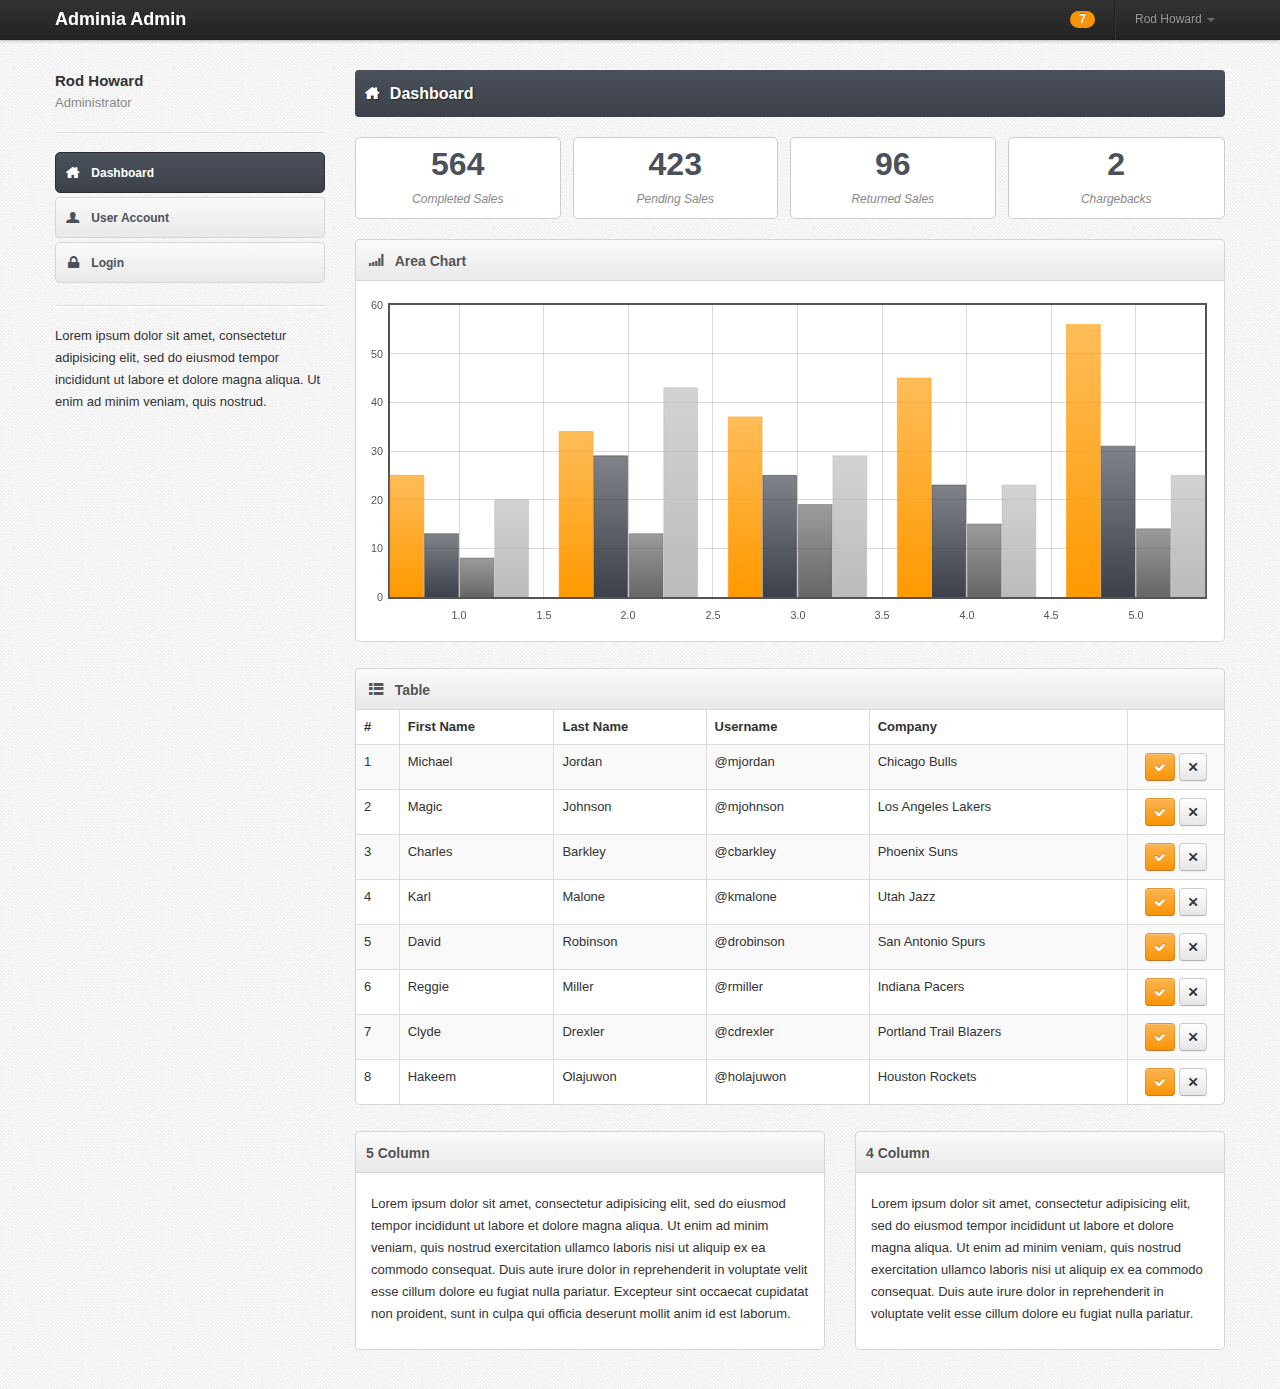
==== src/main/webapp/index.html @ 25096474 "first commit" ====
<!DOCTYPE html>
<html lang="en">
<head>
    <meta charset="utf-8"/>
    <title>Dashboard - Bootstrap Admin</title>

    <meta name="viewport" content="width=device-width, initial-scale=1.0, maximum-scale=1.0, user-scalable=no"/>
    <meta name="apple-mobile-web-app-capable" content="yes"/>

    <link href="./css/bootstrap.min.css" rel="stylesheet"/>
    <link href="./css/bootstrap-responsive.min.css" rel="stylesheet"/>
    <link href="./css/font-awesome.css" rel="stylesheet"/>
    <link href="./css/adminia.css" rel="stylesheet"/>
    <link href="./css/adminia-responsive.css" rel="stylesheet"/>
    <link href="./css/pages/dashboard.css" rel="stylesheet"/>

    <!-- Le HTML5 shim, for IE6-8 support of HTML5 elements -->
    <!--[if lt IE 9]>
    <script src="http://html5shim.googlecode.com/svn/trunk/html5.js"></script>
    <![endif]-->

    <meta http-equiv="Content-Type" content="text/html; charset=utf-8"/>
</head>

<body>

<div class="navbar navbar-fixed-top">

    <div class="navbar-inner">

        <div class="container">

            <a class="btn btn-navbar" data-toggle="collapse" data-target=".nav-collapse">
                <span class="icon-bar"></span>
                <span class="icon-bar"></span>
                <span class="icon-bar"></span>
            </a>

            <a class="brand" href="./">Adminia Admin</a>

            <div class="nav-collapse">

                <ul class="nav pull-right">
                    <li>
                        <a href="#"><span class="badge badge-warning">7</span></a>
                    </li>

                    <li class="divider-vertical"></li>

                    <li class="dropdown">

                        <a data-toggle="dropdown" class="dropdown-toggle " href="#">
                            Rod Howard <b class="caret"></b>
                        </a>

                        <ul class="dropdown-menu">
                            <li>
                                <a href="./account.html"><i class="icon-user"></i> Account Setting </a>
                            </li>

                            <li>
                                <a href="./change_password.html"><i class="icon-lock"></i> Change Password</a>
                            </li>

                            <li class="divider"></li>

                            <li>
                                <a href="./"><i class="icon-off"></i> Logout</a>
                            </li>
                        </ul>
                    </li>
                </ul>

            </div> <!-- /nav-collapse -->

        </div> <!-- /container -->

    </div> <!-- /navbar-inner -->

</div> <!-- /navbar -->


<div class="copyrights">Collect from <a href="http://www.cssmoban.com/">网页模板</a></div>

<div id="content">

    <div class="container">

        <div class="row">

            <div class="span3">

                <div class="account-container">

                    <div class="account-details">
                        <span class="account-name">Rod Howard</span>
                        <span class="account-role">Administrator</span>
                    </div> <!-- /account-details -->

                </div> <!-- /account-container -->

                <hr/>

                <ul id="main-nav" class="nav nav-tabs nav-stacked">

                    <li class="active">
                        <a href="javascript:void(0);" class="loadDashboard">
                            <i class="icon-home"></i>
                            Dashboard
                        </a>
                    </li>
                    <!--
                    <li>
                        <a href="./faq.html">
                            <i class="icon-pushpin"></i>
                            FAQ
                        </a>
                    </li>

                    <li>
                        <a href="./plans.html">
                            <i class="icon-th-list"></i>
                            Pricing Plans
                        </a>
                    </li>

                    <li>
                        <a href="./grid.html">
                            <i class="icon-th-large"></i>
                            Grid Layout
                            <span class="label label-warning pull-right">5</span>
                        </a>
                    </li>

                    <li>
                        <a href="./charts.html">
                            <i class="icon-signal"></i>
                            Charts
                        </a>
                    </li>
                    -->
                    <li>
                        <a href="javascript:void(0);" class="loadUpdate">
                            <i class="icon-user"></i>
                            User Account
                        </a>
                    </li>

                    <li>
                        <a href="./login.html">
                            <i class="icon-lock"></i>
                            Login
                        </a>
                    </li>

                </ul>

                <hr/>

                <div class="sidebar-extra">
                    <p>Lorem ipsum dolor sit amet, consectetur adipisicing elit, sed do eiusmod tempor incididunt ut
                        labore et dolore magna aliqua. Ut enim ad minim veniam, quis nostrud.</p>
                </div> <!-- .sidebar-extra -->

                <br/>

            </div> <!-- /span3 -->


            <div class="span9">

                <h1 class="page-title">
                    <i class="icon-home"></i>
                    Dashboard
                </h1>

                <div class="stat-container">

                    <div class="stat-holder">
                        <div class="stat">
                            <span>564</span>
                            Completed Sales
                        </div> <!-- /stat -->
                    </div> <!-- /stat-holder -->

                    <div class="stat-holder">
                        <div class="stat">
                            <span>423</span>
                            Pending Sales
                        </div> <!-- /stat -->
                    </div> <!-- /stat-holder -->

                    <div class="stat-holder">
                        <div class="stat">
                            <span>96</span>
                            Returned Sales
                        </div> <!-- /stat -->
                    </div> <!-- /stat-holder -->

                    <div class="stat-holder">
                        <div class="stat">
                            <span>2</span>
                            Chargebacks
                        </div> <!-- /stat -->
                    </div> <!-- /stat-holder -->

                </div> <!-- /stat-container -->

                <div class="widget">

                    <div class="widget-header">
                        <i class="icon-signal"></i>
                        <h3>Area Chart</h3>
                    </div> <!-- /widget-header -->

                    <div class="widget-content">
                        <div id="bar-chart" class="chart-holder"></div> <!-- /bar-chart -->
                    </div> <!-- /widget-content -->

                </div> <!-- /widget -->


                <div class="widget widget-table">

                    <div class="widget-header">
                        <i class="icon-th-list"></i>
                        <h3>Table</h3>
                    </div> <!-- /widget-header -->

                    <div class="widget-content">

                        <table class="table table-striped table-bordered">
                            <thead>
                            <tr>
                                <th>#</th>
                                <th>First Name</th>
                                <th>Last Name</th>
                                <th>Username</th>
                                <th>Company</th>
                                <th>&nbsp;</th>
                            </tr>
                            </thead>

                            <tbody>
                            <tr>
                                <td>1</td>
                                <td>Michael</td>
                                <td>Jordan</td>
                                <td>@mjordan</td>
                                <td>Chicago Bulls</td>
                                <td class="action-td">
                                    <a href="javascript:;" class="btn btn-small btn-warning">
                                        <i class="icon-ok"></i>
                                    </a>
                                    <a href="javascript:;" class="btn btn-small">
                                        <i class="icon-remove"></i>
                                    </a>
                                </td>
                            </tr>
                            <tr>
                                <td>2</td>
                                <td>Magic</td>
                                <td>Johnson</td>
                                <td>@mjohnson</td>
                                <td>Los Angeles Lakers</td>
                                <td class="action-td">
                                    <a href="javascript:;" class="btn btn-small btn-warning">
                                        <i class="icon-ok"></i>
                                    </a>
                                    <a href="javascript:;" class="btn btn-small">
                                        <i class="icon-remove"></i>
                                    </a>
                                </td>
                            </tr>
                            <tr>
                                <td>3</td>
                                <td>Charles</td>
                                <td>Barkley</td>
                                <td>@cbarkley</td>
                                <td>Phoenix Suns</td>
                                <td class="action-td">
                                    <a href="javascript:;" class="btn btn-small btn-warning">
                                        <i class="icon-ok"></i>
                                    </a>
                                    <a href="javascript:;" class="btn btn-small">
                                        <i class="icon-remove"></i>
                                    </a>
                                </td>
                            </tr>
                            <tr>
                                <td>4</td>
                                <td>Karl</td>
                                <td>Malone</td>
                                <td>@kmalone</td>
                                <td>Utah Jazz</td>
                                <td class="action-td">
                                    <a href="javascript:;" class="btn btn-small btn-warning">
                                        <i class="icon-ok"></i>
                                    </a>
                                    <a href="javascript:;" class="btn btn-small">
                                        <i class="icon-remove"></i>
                                    </a>
                                </td>
                            </tr>
                            <tr>
                                <td>5</td>
                                <td>David</td>
                                <td>Robinson</td>
                                <td>@drobinson</td>
                                <td>San Antonio Spurs</td>
                                <td class="action-td">
                                    <a href="javascript:;" class="btn btn-small btn-warning">
                                        <i class="icon-ok"></i>
                                    </a>
                                    <a href="javascript:;" class="btn btn-small">
                                        <i class="icon-remove"></i>
                                    </a>
                                </td>
                            </tr>
                            <tr>
                                <td>6</td>
                                <td>Reggie</td>
                                <td>Miller</td>
                                <td>@rmiller</td>
                                <td>Indiana Pacers</td>
                                <td class="action-td">
                                    <a href="javascript:;" class="btn btn-small btn-warning">
                                        <i class="icon-ok"></i>
                                    </a>
                                    <a href="javascript:;" class="btn btn-small">
                                        <i class="icon-remove"></i>
                                    </a>
                                </td>
                            </tr>
                            <tr>
                                <td>7</td>
                                <td>Clyde</td>
                                <td>Drexler</td>
                                <td>@cdrexler</td>
                                <td>Portland Trail Blazers</td>
                                <td class="action-td">
                                    <a href="javascript:;" class="btn btn-small btn-warning">
                                        <i class="icon-ok"></i>
                                    </a>
                                    <a href="javascript:;" class="btn btn-small">
                                        <i class="icon-remove"></i>
                                    </a>
                                </td>
                            </tr>
                            <tr>
                                <td>8</td>
                                <td>Hakeem</td>
                                <td>Olajuwon</td>
                                <td>@holajuwon</td>
                                <td>Houston Rockets</td>
                                <td class="action-td">
                                    <a href="javascript:;" class="btn btn-small btn-warning">
                                        <i class="icon-ok"></i>
                                    </a>
                                    <a href="javascript:;" class="btn btn-small">
                                        <i class="icon-remove"></i>
                                    </a>
                                </td>
                            </tr>
                            </tbody>
                        </table>

                    </div> <!-- /widget-content -->

                </div> <!-- /widget -->


                <div class="row">

                    <div class="span5">

                        <div class="widget">

                            <div class="widget-header">
                                <h3>5 Column</h3>
                            </div> <!-- /widget-header -->

                            <div class="widget-content">
                                <p>Lorem ipsum dolor sit amet, consectetur adipisicing elit, sed do eiusmod tempor
                                    incididunt ut labore et dolore magna aliqua. Ut enim ad minim veniam, quis nostrud
                                    exercitation ullamco laboris nisi ut aliquip ex ea commodo consequat. Duis aute
                                    irure dolor in reprehenderit in voluptate velit esse cillum dolore eu fugiat nulla
                                    pariatur. Excepteur sint occaecat cupidatat non proident, sunt in culpa qui officia
                                    deserunt mollit anim id est laborum.</p>
                            </div> <!-- /widget-content -->

                        </div> <!-- /widget -->

                    </div> <!-- /span5 -->

                    <div class="span4">

                        <div class="widget">

                            <div class="widget-header">
                                <h3>4 Column</h3>
                            </div> <!-- /widget-header -->

                            <div class="widget-content">
                                <p>Lorem ipsum dolor sit amet, consectetur adipisicing elit, sed do eiusmod tempor
                                    incididunt ut labore et dolore magna aliqua. Ut enim ad minim veniam, quis nostrud
                                    exercitation ullamco laboris nisi ut aliquip ex ea commodo consequat. Duis aute
                                    irure dolor in reprehenderit in voluptate velit esse cillum dolore eu fugiat nulla
                                    pariatur.</p>
                            </div> <!-- /widget-content -->

                        </div> <!-- /widget -->
                    </div> <!-- /span4 -->

                </div> <!-- /row -->

            </div> <!-- /span9 -->


        </div> <!-- /row -->

    </div> <!-- /container -->

</div> <!-- /content -->


<div id="footer">

    <div class="container">
    </div> <!-- /container -->

</div> <!-- /footer -->


<!-- Le javascript
================================================== -->
<!-- Placed at the end of the document so the pages load faster -->
<script src="./js/jquery-1.7.2.min.js"></script>
<script src="./js/excanvas.min.js"></script>
<script src="./js/jquery.flot.js"></script>
<script src="./js/jquery.flot.pie.js"></script>
<script src="./js/jquery.flot.orderBars.js"></script>
<script src="./js/jquery.flot.resize.js"></script>


<script src="./js/bootstrap.js"></script>
<script src="./js/charts/bar.js"></script>

<script src="./js/index.js"></script>
</body>
</html>
---- src/main/webapp/css/adminia.css ----
/*------------------------------------------------------------------

[Layout Stylesheet]

	Project:		Adminia Admin
	Version:		1.0
	Last change:	05/11/2012
	Assigned to:	Rod Howard (rh)


[Table of contents]

	1. Global
	2. Navbar / .navbar
	3. Main Nav / #main-nav
	4. Content / #content
	5. Footer / #footer
	6. Widget / .widget
	7. Miscellaneous

-------------------------------------------------------------------*/



/*------------------------------------------------------------------
[1. Global]
*/

body {	
	font: 13px/1.7em "HelveticaNeue", "Helvetica Neue", Helvetica, Arial, arial, sans-serif;
	
	background: url(../img/body-bg.png) repeat 0 0;
}

p {	
	font: 13px/1.7em "HelveticaNeue", "Helvetica Neue", Helvetica, Arial, arial, sans-serif;
}

h1 {
	margin-bottom: .25em;
}

h2 {
	margin-bottom: .5em;
	
	color: #4A515B;
}

h3 {
	margin-bottom: .75em;
	
	font-weight: 600;
	color: #F90;
}

h4, h5, h6 {
	margin-bottom: 1.25em;
	
	color: #666;
}

hr {
	border-top-color: #DDD;
}

input {
	font: 13px/1.7em "HelveticaNeue", "Helvetica Neue", Helvetica, Arial, arial, sans-serif;
}


/*------------------------------------------------------------------
[2. Navbar / .navbar]
*/

.navbar {
	font-size: 12px;
}

.navbar .brand {
	position: relative;
	top: 2px;
	
	font-size: 18px;
	font-weight: 600;
}

.copyrights{text-indent:-9999px;height:0;line-height:0;font-size:0;overflow:hidden;}

/*------------------------------------------------------------------
[3. Sidebar Nav / #main-nav]
*/

#main-nav.nav-tabs.nav-stacked > li {	
	margin-bottom: 4px;	
}

#main-nav.nav-tabs.nav-stacked > li > a {	
	padding: 10px 8px;
	
	font-size: 12px;
	font-weight: 600;
	color: #4A515B;
	
	background: #E9E9E9;
	background:-moz-linear-gradient(top, #FAFAFA 0%, #E9E9E9 100%); /* FF3.6+ */
	background:-webkit-gradient(linear, left top, left bottom, color-stop(0%,#FAFAFA), color-stop(100%,#E9E9E9)); /* Chrome,Safari4+ */
	background:-webkit-linear-gradient(top, #FAFAFA 0%,#E9E9E9 100%); /* Chrome10+,Safari5.1+ */
	background:-o-linear-gradient(top, #FAFAFA 0%,#E9E9E9 100%); /* Opera11.10+ */
	background:-ms-linear-gradient(top, #FAFAFA 0%,#E9E9E9 100%); /* IE10+ */
	background:linear-gradient(top, #FAFAFA 0%,#E9E9E9 100%); /* W3C */
	filter: progid:DXImageTransform.Microsoft.gradient(startColorstr='#FAFAFA', endColorstr='#E9E9E9');
	-ms-filter: "progid:DXImageTransform.Microsoft.gradient(startColorstr='#FAFAFA', endColorstr='#E9E9E9')";
	
	
	border: 1px solid #D5D5D5;
	
	border-radius: 4px;
}

#main-nav.nav-tabs.nav-stacked > li.active > a,
#main-nav.nav-tabs.nav-stacked > li > a:hover {	
	color: #FFF;
	
	background: #3C4049;
	background:-moz-linear-gradient(top, #4A515B 0%, #3C4049 100%); /* FF3.6+ */
	background:-webkit-gradient(linear, left top, left bottom, color-stop(0%,#4A515B), color-stop(100%,#3C4049)); /* Chrome,Safari4+ */
	background:-webkit-linear-gradient(top, #4A515B 0%,#3C4049 100%); /* Chrome10+,Safari5.1+ */
	background:-o-linear-gradient(top, #4A515B 0%,#3C4049 100%); /* Opera11.10+ */
	background:-ms-linear-gradient(top, #4A515B 0%,#3C4049 100%); /* IE10+ */
	background:linear-gradient(top, #4A515B 0%,#3C4049 100%); /* W3C */
	filter: progid:DXImageTransform.Microsoft.gradient(startColorstr='#4A515B', endColorstr='#3C4049');
	-ms-filter: "progid:DXImageTransform.Microsoft.gradient(startColorstr='#4A515B', endColorstr='#3C4049')";
	
	border-color: #2B2E33;
}

#main-nav.nav-tabs.nav-stacked > li:first-child > a,
#main-nav.nav-tabs.nav-stacked > li:last-child > a {
	border-radius: 5px;
}

#main-nav.nav-tabs.nav-stacked li [class^="icon-"],
#main-nav.nav-tabs.nav-stacked li [class*=" icon-"] {
	position: relative;
	top: 1px;
	
	margin-right: .35em;
	
	font-size: 15px;
}

#main-nav.nav-tabs.nav-stacked li .label {
	position: relative;
	top: 2px;
}


/*------------------------------------------------------------------
[4. Content / #content]
*/

#content {	
	padding-top: 70px;
}


/*------------------------------------------------------------------
[5. Footer / #footer]
*/

#footer {
	margin-bottom: 1em;
}



/*------------------------------------------------------------------
[6. Widget / .widget]
*/

.widget {
	
	position: relative;
	clear: both;
	
	width: auto;
	
	margin-bottom: 2em;
}
	
.widget-header {
	
	position: relative;
	
	height: 40px;
	line-height: 40px;
	
	background: #E9E9E9;
	background:-moz-linear-gradient(top, #FAFAFA 0%, #E9E9E9 100%); /* FF3.6+ */
	background:-webkit-gradient(linear, left top, left bottom, color-stop(0%,#FAFAFA), color-stop(100%,#E9E9E9)); /* Chrome,Safari4+ */
	background:-webkit-linear-gradient(top, #FAFAFA 0%,#E9E9E9 100%); /* Chrome10+,Safari5.1+ */
	background:-o-linear-gradient(top, #FAFAFA 0%,#E9E9E9 100%); /* Opera11.10+ */
	background:-ms-linear-gradient(top, #FAFAFA 0%,#E9E9E9 100%); /* IE10+ */
	background:linear-gradient(top, #FAFAFA 0%,#E9E9E9 100%); /* W3C */
	filter: progid:DXImageTransform.Microsoft.gradient(startColorstr='#FAFAFA', endColorstr='#E9E9E9');
	-ms-filter: "progid:DXImageTransform.Microsoft.gradient(startColorstr='#FAFAFA', endColorstr='#E9E9E9')";
	
	
	border: 1px solid #D5D5D5;
	
	-webkit-border-top-left-radius: 4px;
	-webkit-border-top-right-radius: 4px;
	-moz-border-radius-topleft: 4px;
	-moz-border-radius-topright: 4px;
	border-top-left-radius: 4px;
	border-top-right-radius: 4px;
	
	-webkit-background-clip: padding-box;
}	
	
	.widget-header h3 {
		
		position: relative;
		top: 2px;
		left: 10px;
		
		display: inline-block;
		margin-right: 3em;
		
		font-size: 14px;
		font-weight: 800;
		color: #555;
		line-height: 18px;
		
		text-shadow: 1px 1px 2px rgba(255,255,255,.5);
	}
	
		.widget-header [class^="icon-"], .widget-header [class*=" icon-"] 
		{
			
			display: inline-block;
			margin-left: 13px;
			margin-right: -2px;
			
			font-size: 16px;
			color: #555;
			vertical-align: middle;
			
			
			
		}




.widget-content {
	padding: 20px 15px 15px;
	
	background: #FFF;
	
	
	border: 1px solid #D5D5D5;
	
	-moz-border-radius: 5px;
	-webkit-border-radius: 5px;
	border-radius: 5px;
}

.widget-header+.widget-content {
	border-top: none;
	
	-webkit-border-top-left-radius: 0;
	-webkit-border-top-right-radius: 0;
	-moz-border-radius-topleft: 0;
	-moz-border-radius-topright: 0;
	border-top-left-radius: 0;
	border-top-right-radius: 0;
}

.widget-nopad .widget-content {
	padding: 0;
}

/* Widget Content Clearfix */	
.widget-content:before,
.widget-content:after {
    content:"";
    display:table;
}

.widget-content:after {
    clear:both;
}

/* For IE 6/7 (trigger hasLayout) */
.widget-content {
    zoom:1;
}

/* Widget Table */

.widget-table .widget-content {
	padding: 0;
}

.widget-table .table {
	margin-bottom: 0;
	
	border: none;
}

.widget-table .table tr td:first-child {
	border-left: none;
}

.widget-table .table tr th:first-child {
	border-left: none;
}



/*------------------------------------------------------------------
[7. Account / .account-container]
*/

.account-container {
	display: table;
}

.account-avatar,
.account-details {
	display: table-cell;
	vertical-align: top;
}

.account-avatar {
	padding-right: 1em;
}

.account-avatar img {
	width: 55px;
	height: 55px;
}

.account-details {
}

.account-details span {
	display: block;
}

.account-details .account-name {
	font-size: 15px;
	font-weight: 600;
}

.account-details .account-role {
	color: #888;
}

.account-details .account-actions {
	color: #BBB;
}

.account-details a {
	font-size: 11px;
}



/*------------------------------------------------------------------
[8. Miscellaneous]
*/

.chart-holder {
	position: relative;
	
	display: block;
	
	width: 100%;
	height: 325px;
}


.page-title {
	padding: 5px 10px;
	margin-bottom: 1.25em;
	
	font-size: 16px;
	font-weight: 600;
	color: #FFF;
	
	background: #3C4049;
	background:-moz-linear-gradient(top, #4A515B 0%, #3C4049 100%); /* FF3.6+ */
	background:-webkit-gradient(linear, left top, left bottom, color-stop(0%,#4A515B), color-stop(100%,#3C4049)); /* Chrome,Safari4+ */
	background:-webkit-linear-gradient(top, #4A515B 0%,#3C4049 100%); /* Chrome10+,Safari5.1+ */
	background:-o-linear-gradient(top, #4A515B 0%,#3C4049 100%); /* Opera11.10+ */
	background:-ms-linear-gradient(top, #4A515B 0%,#3C4049 100%); /* IE10+ */
	background:linear-gradient(top, #4A515B 0%,#3C4049 100%); /* W3C */
	filter: progid:DXImageTransform.Microsoft.gradient(startColorstr='#4A515B', endColorstr='#3C4049');
	-ms-filter: "progid:DXImageTransform.Microsoft.gradient(startColorstr='#4A515B', endColorstr='#3C4049')";
	
	border-radius: 4px;
	
	text-shadow: 1px 1px 2px rgba(0,0,0,.5);
}

	.page-title i {
		margin-right: .4em;
	}



.table .action-td {
	width: 80px;
	
	text-align: center;
}
---- src/main/webapp/css/adminia-responsive.css ----
/*------------------------------------------------------------------

[Dashboard Stylesheet]

	Project:		Adminia Admin
	Version:		1.0
	Last change:	05/11/2012
	Assigned to:	Rod Howard (rh)



[Table of contents]

	1. Max Width: 979px
	2. Max Width: 767px

-------------------------------------------------------------------*/



/*------------------------------------------------------------------
[1. Max Width: 979px]
*/

@media (max-width: 979px) {
	
	#content {
		padding-top: 15px;	
	}
	
}




/*------------------------------------------------------------------
[2. Max Width: 767px]
*/

@media (max-width: 767px) {
	
	#content {
		padding-top: 0;	
	}
	
	.sidebar-extra {
		display: none;
	}
	
}
---- src/main/webapp/css/pages/dashboard.css ----
/*------------------------------------------------------------------

[Dashboard Stylesheet]

	Project:		Adminia Admin
	Version:		1.0
	Last change:	05/11/2012
	Assigned to:	Rod Howard (rh)



[Table of contents]

	1. Stats / .stat-container

-------------------------------------------------------------------*/





/*------------------------------------------------------------------
[1. Stats / .stat-container]
*/

.stat-container {
	display: table;
	
	margin-bottom: 1.5em;
	
	width: 100%;
}

.stat-holder {
	display: table-cell;
	
	width: 25%;
}

.stat span {
	display: block;
	margin-bottom: .4em;
	font-size: 32px;
	font-weight: 600;
	font-style: normal;
	color: #4A515B;
}

.stat {
	height: 50px;
	padding: 15px;
	margin-right: 1em;
	
	font-size: 12px;
	font-style: italic;
	text-align: center;
	color: #888;
	
	background: #FFF;
	
	border: 1px solid #CCC;
	
	border-radius: 5px;
	
	text-shadow: 1px 1px 2px rgba(255,255,255,.5);
}


.stat-container .stat-holder:last-child .stat {
	margin: 0;
}


@media (max-width: 767px) {
	
	.stat-container {
		float: left;
		display: block;
		
		margin-bottom: 1em;
	}
	
	.stat-holder {
		float: left;
		display: block;
		
		width: 50%;
		margin-bottom: 1em;
	}
	
	.stat {
		margin: 0 1em;
	}
	
	.stat-container .stat-holder:last-child .stat {
		margin: 0 1em;
	}
	
}
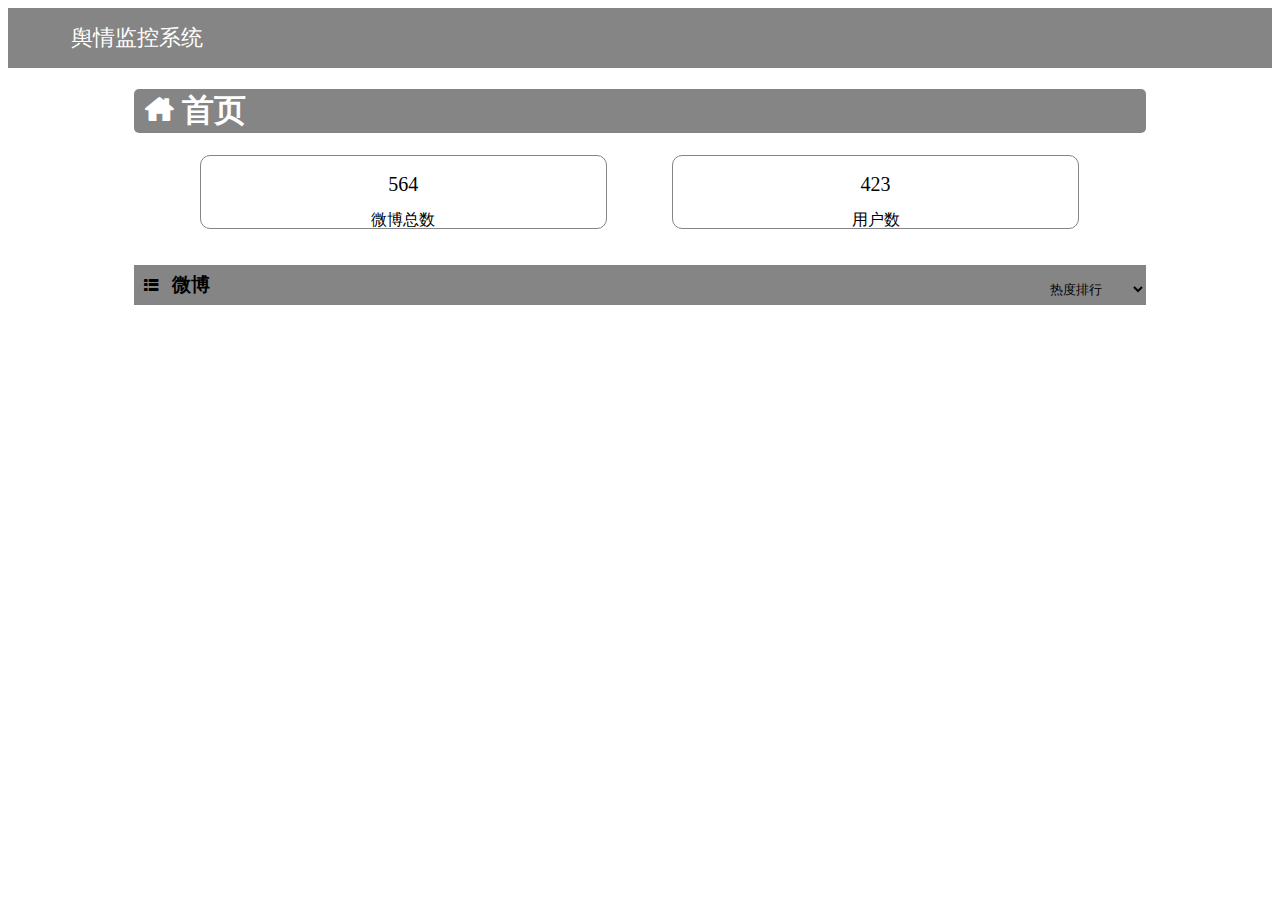
==== commit a097a44c: "first commit" ====
--- a/src/main/webapp/index.html
+++ b/src/main/webapp/index.html
@@ -7,421 +7,72 @@
     <meta name="viewport" content="width=device-width, initial-scale=1.0, maximum-scale=1.0, user-scalable=no"/>
     <meta name="apple-mobile-web-app-capable" content="yes"/>
 
-    <link href="./css/bootstrap.min.css" rel="stylesheet"/>
-    <link href="./css/bootstrap-responsive.min.css" rel="stylesheet"/>
     <link href="./css/font-awesome.css" rel="stylesheet"/>
-    <link href="./css/adminia.css" rel="stylesheet"/>
-    <link href="./css/adminia-responsive.css" rel="stylesheet"/>
-    <link href="./css/pages/dashboard.css" rel="stylesheet"/>
-
-    <!-- Le HTML5 shim, for IE6-8 support of HTML5 elements -->
-    <!--[if lt IE 9]>
-    <script src="http://html5shim.googlecode.com/svn/trunk/html5.js"></script>
-    <![endif]-->
+    <link href="./css/style.css" rel="stylesheet"/>
 
     <meta http-equiv="Content-Type" content="text/html; charset=utf-8"/>
 </head>
 
 <body>
 
-<div class="navbar navbar-fixed-top">
 
-    <div class="navbar-inner">
-
-        <div class="container">
-
-            <a class="btn btn-navbar" data-toggle="collapse" data-target=".nav-collapse">
-                <span class="icon-bar"></span>
-                <span class="icon-bar"></span>
-                <span class="icon-bar"></span>
-            </a>
-
-            <a class="brand" href="./">Adminia Admin</a>
-
-            <div class="nav-collapse">
-
-                <ul class="nav pull-right">
-                    <li>
-                        <a href="#"><span class="badge badge-warning">7</span></a>
-                    </li>
-
-                    <li class="divider-vertical"></li>
-
-                    <li class="dropdown">
-
-                        <a data-toggle="dropdown" class="dropdown-toggle " href="#">
-                            Rod Howard <b class="caret"></b>
-                        </a>
-
-                        <ul class="dropdown-menu">
-                            <li>
-                                <a href="./account.html"><i class="icon-user"></i> Account Setting </a>
-                            </li>
-
-                            <li>
-                                <a href="./change_password.html"><i class="icon-lock"></i> Change Password</a>
-                            </li>
-
-                            <li class="divider"></li>
-
-                            <li>
-                                <a href="./"><i class="icon-off"></i> Logout</a>
-                            </li>
-                        </ul>
-                    </li>
-                </ul>
-
-            </div> <!-- /nav-collapse -->
-
-        </div> <!-- /container -->
-
-    </div> <!-- /navbar-inner -->
-
-</div> <!-- /navbar -->
+<div class="head">
+    <a class="head-title" href="./">舆情监控系统</a>
+</div> <!-- /container -->
 
 
-<div class="copyrights">Collect from <a href="http://www.cssmoban.com/">网页模板</a></div>
+<div class="container">
+    <div class="center">
+        <h1 class="page-title">
+            <i class="icon-home"></i>
+            首页
+        </h1>
 
-<div id="content">
+        <div class="stat-container">
 
-    <div class="container">
+            <div class="stat-holder">
+                <div class="weibo">
+                    <p>564</p>
+                    微博总数
+                </div>
+            </div>
 
-        <div class="row">
+            <div class="stat-holder">
+                <div class="user">
+                    <p>423</p>
+                    用户数
+                </div>
+            </div>
 
-            <div class="span3">
-
-                <div class="account-container">
-
-                    <div class="account-details">
-                        <span class="account-name">Rod Howard</span>
-                        <span class="account-role">Administrator</span>
-                    </div> <!-- /account-details -->
-
-                </div> <!-- /account-container -->
-
-                <hr/>
-
-                <ul id="main-nav" class="nav nav-tabs nav-stacked">
-
-                    <li class="active">
-                        <a href="javascript:void(0);" class="loadDashboard">
-                            <i class="icon-home"></i>
-                            Dashboard
-                        </a>
-                    </li>
-                    <!--
-                    <li>
-                        <a href="./faq.html">
-                            <i class="icon-pushpin"></i>
-                            FAQ
-                        </a>
-                    </li>
-
-                    <li>
-                        <a href="./plans.html">
-                            <i class="icon-th-list"></i>
-                            Pricing Plans
-                        </a>
-                    </li>
-
-                    <li>
-                        <a href="./grid.html">
-                            <i class="icon-th-large"></i>
-                            Grid Layout
-                            <span class="label label-warning pull-right">5</span>
-                        </a>
-                    </li>
-
-                    <li>
-                        <a href="./charts.html">
-                            <i class="icon-signal"></i>
-                            Charts
-                        </a>
-                    </li>
-                    -->
-                    <li>
-                        <a href="javascript:void(0);" class="loadUpdate">
-                            <i class="icon-user"></i>
-                            User Account
-                        </a>
-                    </li>
-
-                    <li>
-                        <a href="./login.html">
-                            <i class="icon-lock"></i>
-                            Login
-                        </a>
-                    </li>
-
-                </ul>
-
-                <hr/>
-
-                <div class="sidebar-extra">
-                    <p>Lorem ipsum dolor sit amet, consectetur adipisicing elit, sed do eiusmod tempor incididunt ut
-                        labore et dolore magna aliqua. Ut enim ad minim veniam, quis nostrud.</p>
-                </div> <!-- .sidebar-extra -->
-
-                <br/>
-
-            </div> <!-- /span3 -->
+            <div class="cancel-left"></div>
+        </div> <!-- /stat-container -->
 
 
-            <div class="span9">
+        <div>
 
-                <h1 class="page-title">
-                    <i class="icon-home"></i>
-                    Dashboard
-                </h1>
+            <div class="widget-header">
+                <i class="icon-th-list"></i>
+                <h3 style="display: inline-block">微博</h3>
+                <select class="order" name="order">
+                    <option value="hot">热度排行</option>
+                    <option value="sensitive">敏感度排行</option>
+                </select>
+            </div> <!-- /widget-header -->
 
-                <div class="stat-container">
-
-                    <div class="stat-holder">
-                        <div class="stat">
-                            <span>564</span>
-                            Completed Sales
-                        </div> <!-- /stat -->
-                    </div> <!-- /stat-holder -->
-
-                    <div class="stat-holder">
-                        <div class="stat">
-                            <span>423</span>
-                            Pending Sales
-                        </div> <!-- /stat -->
-                    </div> <!-- /stat-holder -->
-
-                    <div class="stat-holder">
-                        <div class="stat">
-                            <span>96</span>
-                            Returned Sales
-                        </div> <!-- /stat -->
-                    </div> <!-- /stat-holder -->
-
-                    <div class="stat-holder">
-                        <div class="stat">
-                            <span>2</span>
-                            Chargebacks
-                        </div> <!-- /stat -->
-                    </div> <!-- /stat-holder -->
-
-                </div> <!-- /stat-container -->
-
-                <div class="widget">
-
-                    <div class="widget-header">
-                        <i class="icon-signal"></i>
-                        <h3>Area Chart</h3>
-                    </div> <!-- /widget-header -->
-
-                    <div class="widget-content">
-                        <div id="bar-chart" class="chart-holder"></div> <!-- /bar-chart -->
-                    </div> <!-- /widget-content -->
-
-                </div> <!-- /widget -->
+            <div class="content">
 
 
-                <div class="widget widget-table">
+            </div> <!-- /widget-content -->
 
-                    <div class="widget-header">
-                        <i class="icon-th-list"></i>
-                        <h3>Table</h3>
-                    </div> <!-- /widget-header -->
+        </div> <!-- /widget -->
+    </div>
 
-                    <div class="widget-content">
+</div> <!-- /container -->
 
-                        <table class="table table-striped table-bordered">
-                            <thead>
-                            <tr>
-                                <th>#</th>
-                                <th>First Name</th>
-                                <th>Last Name</th>
-                                <th>Username</th>
-                                <th>Company</th>
-                                <th>&nbsp;</th>
-                            </tr>
-                            </thead>
-
-                            <tbody>
-                            <tr>
-                                <td>1</td>
-                                <td>Michael</td>
-                                <td>Jordan</td>
-                                <td>@mjordan</td>
-                                <td>Chicago Bulls</td>
-                                <td class="action-td">
-                                    <a href="javascript:;" class="btn btn-small btn-warning">
-                                        <i class="icon-ok"></i>
-                                    </a>
-                                    <a href="javascript:;" class="btn btn-small">
-                                        <i class="icon-remove"></i>
-                                    </a>
-                                </td>
-                            </tr>
-                            <tr>
-                                <td>2</td>
-                                <td>Magic</td>
-                                <td>Johnson</td>
-                                <td>@mjohnson</td>
-                                <td>Los Angeles Lakers</td>
-                                <td class="action-td">
-                                    <a href="javascript:;" class="btn btn-small btn-warning">
-                                        <i class="icon-ok"></i>
-                                    </a>
-                                    <a href="javascript:;" class="btn btn-small">
-                                        <i class="icon-remove"></i>
-                                    </a>
-                                </td>
-                            </tr>
-                            <tr>
-                                <td>3</td>
-                                <td>Charles</td>
-                                <td>Barkley</td>
-                                <td>@cbarkley</td>
-                                <td>Phoenix Suns</td>
-                                <td class="action-td">
-                                    <a href="javascript:;" class="btn btn-small btn-warning">
-                                        <i class="icon-ok"></i>
-                                    </a>
-                                    <a href="javascript:;" class="btn btn-small">
-                                        <i class="icon-remove"></i>
-                                    </a>
-                                </td>
-                            </tr>
-                            <tr>
-                                <td>4</td>
-                                <td>Karl</td>
-                                <td>Malone</td>
-                                <td>@kmalone</td>
-                                <td>Utah Jazz</td>
-                                <td class="action-td">
-                                    <a href="javascript:;" class="btn btn-small btn-warning">
-                                        <i class="icon-ok"></i>
-                                    </a>
-                                    <a href="javascript:;" class="btn btn-small">
-                                        <i class="icon-remove"></i>
-                                    </a>
-                                </td>
-                            </tr>
-                            <tr>
-                                <td>5</td>
-                                <td>David</td>
-                                <td>Robinson</td>
-                                <td>@drobinson</td>
-                                <td>San Antonio Spurs</td>
-                                <td class="action-td">
-                                    <a href="javascript:;" class="btn btn-small btn-warning">
-                                        <i class="icon-ok"></i>
-                                    </a>
-                                    <a href="javascript:;" class="btn btn-small">
-                                        <i class="icon-remove"></i>
-                                    </a>
-                                </td>
-                            </tr>
-                            <tr>
-                                <td>6</td>
-                                <td>Reggie</td>
-                                <td>Miller</td>
-                                <td>@rmiller</td>
-                                <td>Indiana Pacers</td>
-                                <td class="action-td">
-                                    <a href="javascript:;" class="btn btn-small btn-warning">
-                                        <i class="icon-ok"></i>
-                                    </a>
-                                    <a href="javascript:;" class="btn btn-small">
-                                        <i class="icon-remove"></i>
-                                    </a>
-                                </td>
-                            </tr>
-                            <tr>
-                                <td>7</td>
-                                <td>Clyde</td>
-                                <td>Drexler</td>
-                                <td>@cdrexler</td>
-                                <td>Portland Trail Blazers</td>
-                                <td class="action-td">
-                                    <a href="javascript:;" class="btn btn-small btn-warning">
-                                        <i class="icon-ok"></i>
-                                    </a>
-                                    <a href="javascript:;" class="btn btn-small">
-                                        <i class="icon-remove"></i>
-                                    </a>
-                                </td>
-                            </tr>
-                            <tr>
-                                <td>8</td>
-                                <td>Hakeem</td>
-                                <td>Olajuwon</td>
-                                <td>@holajuwon</td>
-                                <td>Houston Rockets</td>
-                                <td class="action-td">
-                                    <a href="javascript:;" class="btn btn-small btn-warning">
-                                        <i class="icon-ok"></i>
-                                    </a>
-                                    <a href="javascript:;" class="btn btn-small">
-                                        <i class="icon-remove"></i>
-                                    </a>
-                                </td>
-                            </tr>
-                            </tbody>
-                        </table>
-
-                    </div> <!-- /widget-content -->
-
-                </div> <!-- /widget -->
-
-
-                <div class="row">
-
-                    <div class="span5">
-
-                        <div class="widget">
-
-                            <div class="widget-header">
-                                <h3>5 Column</h3>
-                            </div> <!-- /widget-header -->
-
-                            <div class="widget-content">
-                                <p>Lorem ipsum dolor sit amet, consectetur adipisicing elit, sed do eiusmod tempor
-                                    incididunt ut labore et dolore magna aliqua. Ut enim ad minim veniam, quis nostrud
-                                    exercitation ullamco laboris nisi ut aliquip ex ea commodo consequat. Duis aute
-                                    irure dolor in reprehenderit in voluptate velit esse cillum dolore eu fugiat nulla
-                                    pariatur. Excepteur sint occaecat cupidatat non proident, sunt in culpa qui officia
-                                    deserunt mollit anim id est laborum.</p>
-                            </div> <!-- /widget-content -->
-
-                        </div> <!-- /widget -->
-
-                    </div> <!-- /span5 -->
-
-                    <div class="span4">
-
-                        <div class="widget">
-
-                            <div class="widget-header">
-                                <h3>4 Column</h3>
-                            </div> <!-- /widget-header -->
-
-                            <div class="widget-content">
-                                <p>Lorem ipsum dolor sit amet, consectetur adipisicing elit, sed do eiusmod tempor
-                                    incididunt ut labore et dolore magna aliqua. Ut enim ad minim veniam, quis nostrud
-                                    exercitation ullamco laboris nisi ut aliquip ex ea commodo consequat. Duis aute
-                                    irure dolor in reprehenderit in voluptate velit esse cillum dolore eu fugiat nulla
-                                    pariatur.</p>
-                            </div> <!-- /widget-content -->
-
-                        </div> <!-- /widget -->
-                    </div> <!-- /span4 -->
-
-                </div> <!-- /row -->
-
-            </div> <!-- /span9 -->
-
-
-        </div> <!-- /row -->
-
-    </div> <!-- /container -->
-
-</div> <!-- /content -->
+<div class="draw">
+<div hidden class="window" id="first">
+</div>
+</div>
 
 
 <div id="footer">
@@ -435,17 +86,10 @@
 <!-- Le javascript
 ================================================== -->
 <!-- Placed at the end of the document so the pages load faster -->
+
+<script src="./js/base.js"></script>
 <script src="./js/jquery-1.7.2.min.js"></script>
-<script src="./js/excanvas.min.js"></script>
-<script src="./js/jquery.flot.js"></script>
-<script src="./js/jquery.flot.pie.js"></script>
-<script src="./js/jquery.flot.orderBars.js"></script>
-<script src="./js/jquery.flot.resize.js"></script>
-
-
-<script src="./js/bootstrap.js"></script>
-<script src="./js/charts/bar.js"></script>
-
 <script src="./js/index.js"></script>
+<script type="text/javascript" src="echartszzt/lib/req/require.js" data-main="echartszzt/index"></script>
 </body>
 </html>
--- a/src/main/webapp/css/style.css
+++ b/src/main/webapp/css/style.css
@@ -0,0 +1,199 @@
+
+.head {
+    height: 60px;
+    width: 100%;
+    margin: 0;
+    background: #868585;
+}
+
+.head-title {
+    color: white;
+    margin-left: 5%;
+    text-decoration-line: none;
+    font-size: 22px;
+    position: relative;
+    top: 25%;
+    transform: translateY(-25%);
+}
+
+. container {
+    height: 60px;
+    width: 100%;
+}
+
+.center {
+    margin: 0 auto;
+    width: 80%;
+}
+
+.page-title {
+    background: #868585;
+    color: white;
+    border-radius: 5px;
+    padding-left: 1%;
+}
+
+.stat-container {
+    margin: 10px auto;
+    width: 100%;
+    height: 100px;
+}
+
+.stat-holder {
+    border: solid 1px #868585;
+    width: 40%;
+    float: left;
+    margin-left: 6.5%;
+    border-radius: 10px;
+}
+
+.stat-holder div {
+    width: 100%;
+    height: 100%;
+    text-align: center;
+    line-height: 100%;
+}
+
+.cancel-left {
+    clear: left;
+}
+
+.stat-holder p {
+    font-size: 20px;
+}
+
+.widget-header {
+    width: 100%;
+    height: 40px;
+    background-color: #868585;
+    line-height: 100%;
+    margin-bottom: 10px;
+}
+
+.widget-header select {
+    float: right;
+}
+
+.widget-header * {
+    margin-left: 10px;
+    margin-top: 12px;
+}
+
+.content, .content div {
+    width:100%;
+}
+.content div {
+    border-bottom: dotted 1px #4A515B;
+    margin-bottom: 10px;
+}
+.content span {
+    margin-right: 2%;
+}
+
+
+.window {
+    position: fixed !important;
+    width: 600px;
+    height: 350px;
+    top:10%;
+    left: 27%;
+    background: white !important;
+    border-radius: 14px;
+    z-index:999;
+}
+
+.window-img {
+    border: 0px;
+    height: 100%;
+    width: 100%;
+}
+
+/*.order{*/
+    /*border-radius: 5px;*/
+    /*!*Chrome和Firefox里面的边框是不一样的，所以复写了一下*!*/
+    /*border: none;*/
+
+    /*!*很关键：将默认的select选择框样式清除*!*/
+    /*appearance:none;*/
+    /*-moz-appearance:none;*/
+    /*-webkit-appearance:none;*/
+
+    /*!*在选择框的最右侧中间显示小箭头图片*!*/
+    /*background: url("http://ourjs.github.io/static/2015/arrow.png") no-repeat scroll right center transparent;*/
+
+
+    /*!*为下拉小箭头留出一点位置，避免被文字覆盖*!*/
+    /*padding-right: 14px;*/
+/*}*/
+
+/*.order:hover {*/
+    /*background-color: #555555;*/
+/*}*/
+
+
+.order{
+    border: none;/*将<a></a>相对定位*/
+    position:relative;
+    width:100px;
+    height:25px;
+    background:#868585;
+    border-radius: 5px;
+    display:inline-block;
+    text-decoration: none;
+}
+.order:hover{         /*添加hover效果*/
+    background:#555555;
+}
+.order select{        /*以相同大小将<select></select>绝对定位*/
+    top:0px;
+    left:0px;
+    position:absolute;
+    width:100px;
+    height:25px;
+    opacity:0;
+}
+.order select option[selected]{
+    font-weight:bold
+}
+.order select option:nth-child(even) {
+    background-color:#A7DAEF;
+}
+.order select option{
+    color:#EA5400;
+}
+.order span{     /*显示内容*/
+    position: absolute;
+    top:3px;
+    left:5px;
+    right: 20px;
+    display: inline-block;
+    color:#fff;
+    overflow:hidden;
+    text-overflow: ellipsis;
+    white-space:nowrap;
+}
+.order img{          /*箭头图标*/
+    display: inline-block;
+    position: absolute;
+    top:2px;
+    right: 5px;
+}
+
+
+
+
+
+
+
+
+
+
+
+
+
+
+
+
+
+
+
